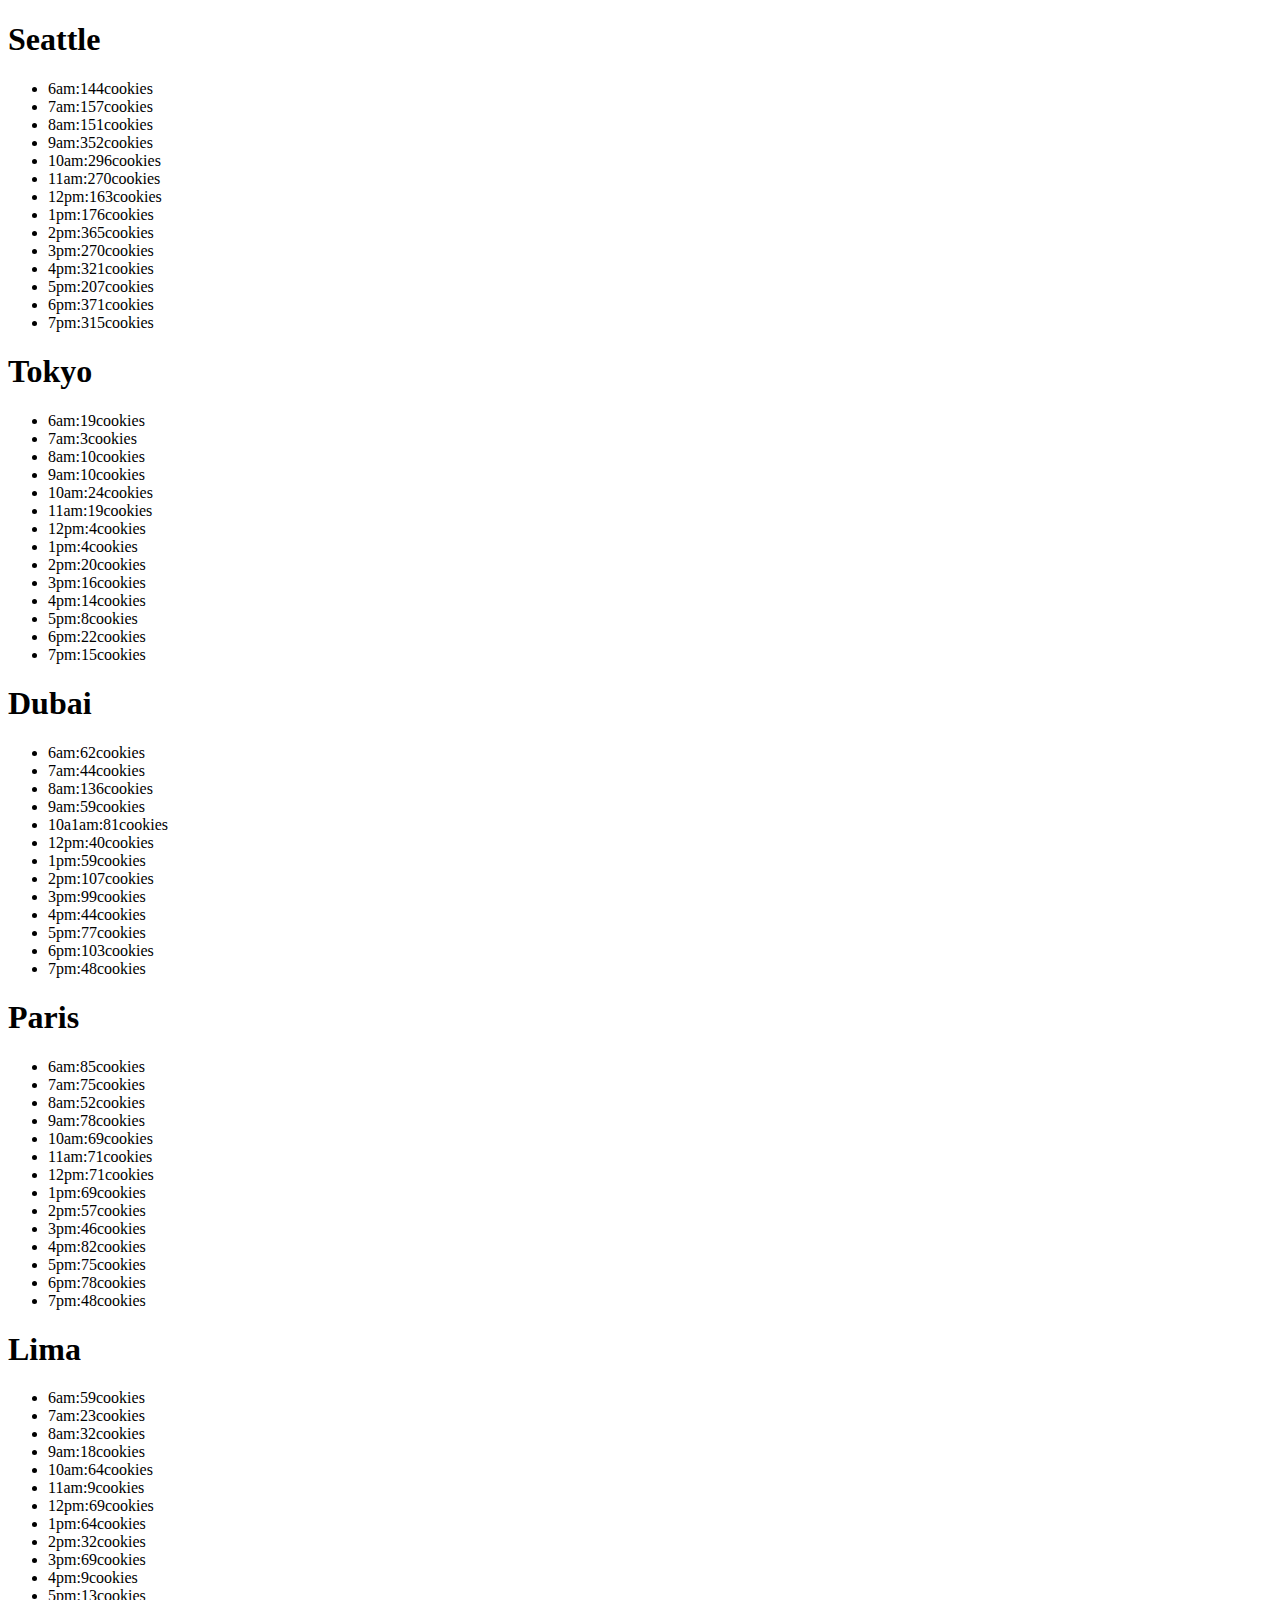
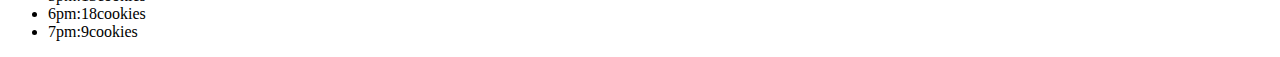
==== sales.html @ 712df30c "solving lab6" ====
<!DOCTYPE html>
<html lang="en">
<head>
    <meta charset="UTF-8">
    <meta http-equiv="X-UA-Compatible" content="IE=edge">
    <meta name="viewport" content="width=device-width, initial-scale=1.0">
    <title>Salmon Cookies</title>
</head>
<body>

    <header>

    </header>

    <main>
    <div id="salmon">

    </div>
    </main>

    <footer>

    </footer>
    <script src="js/app.js"></script>
</body>
</html>
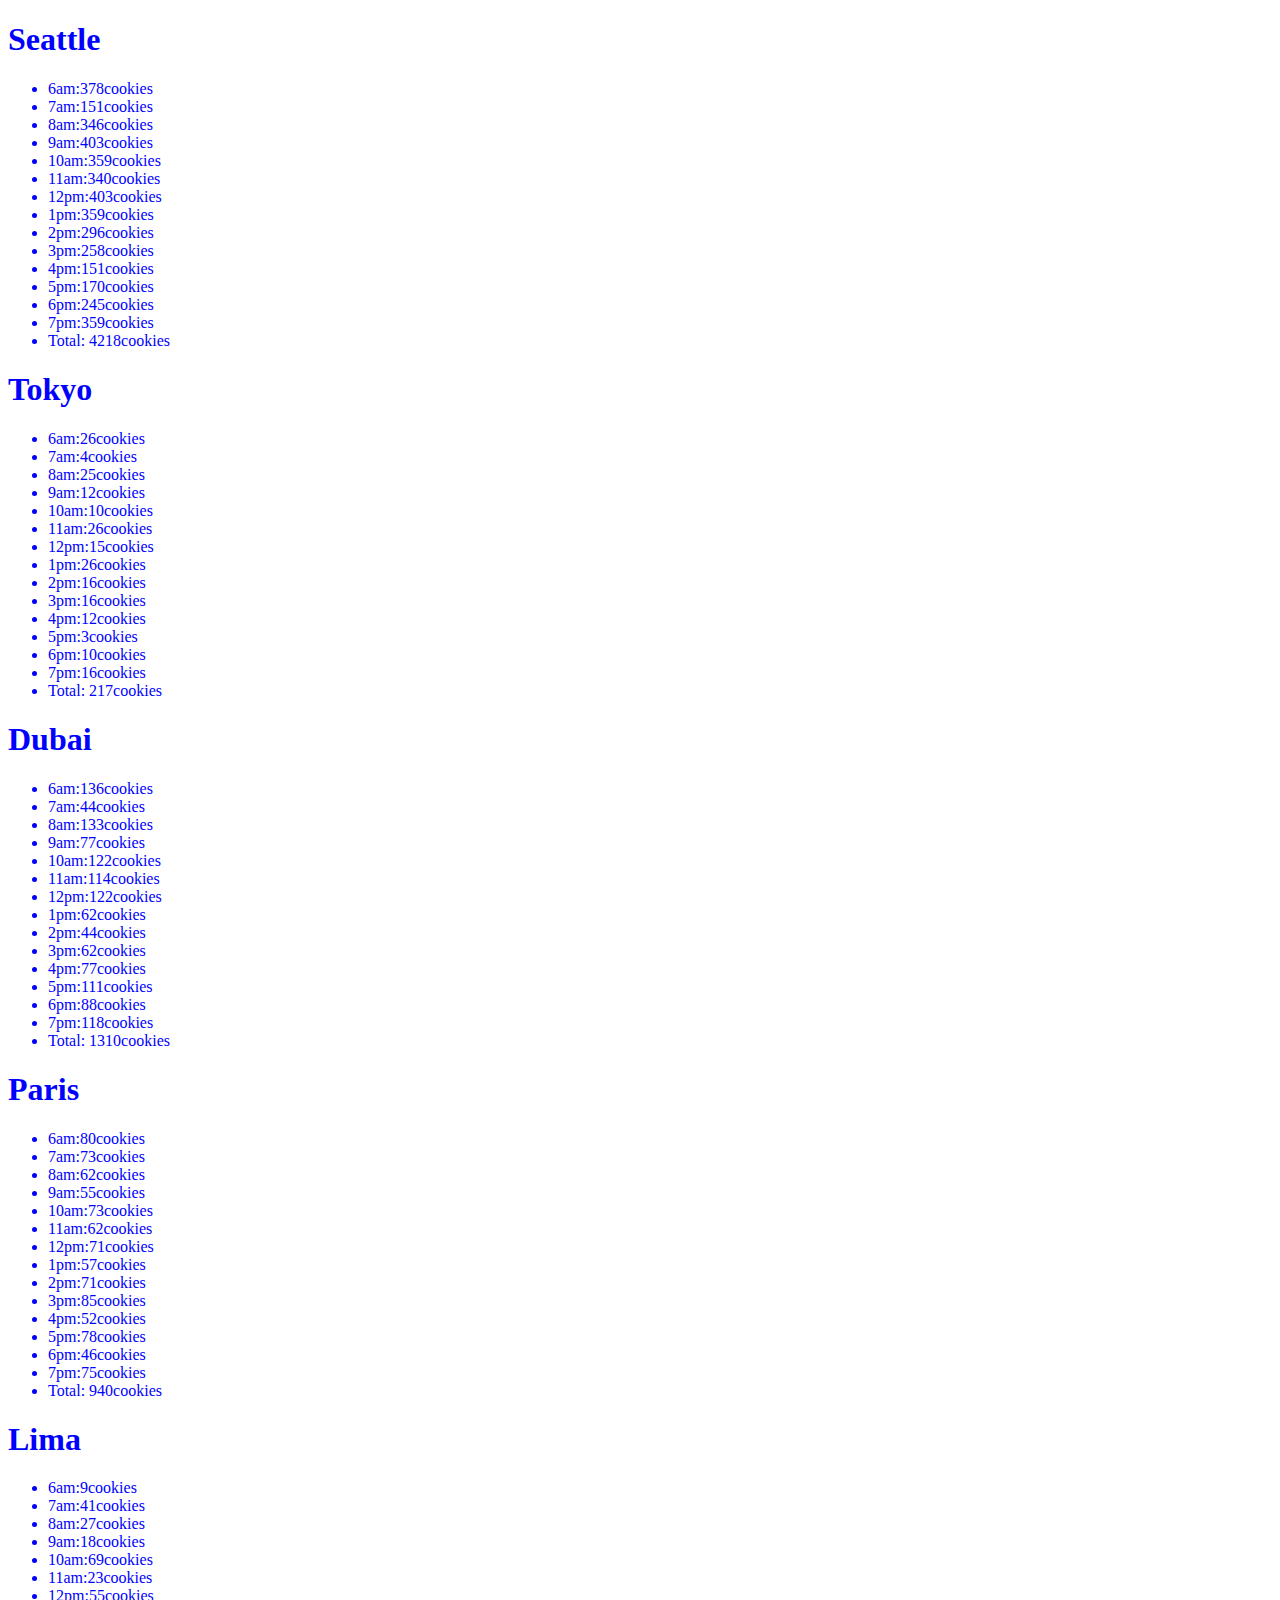
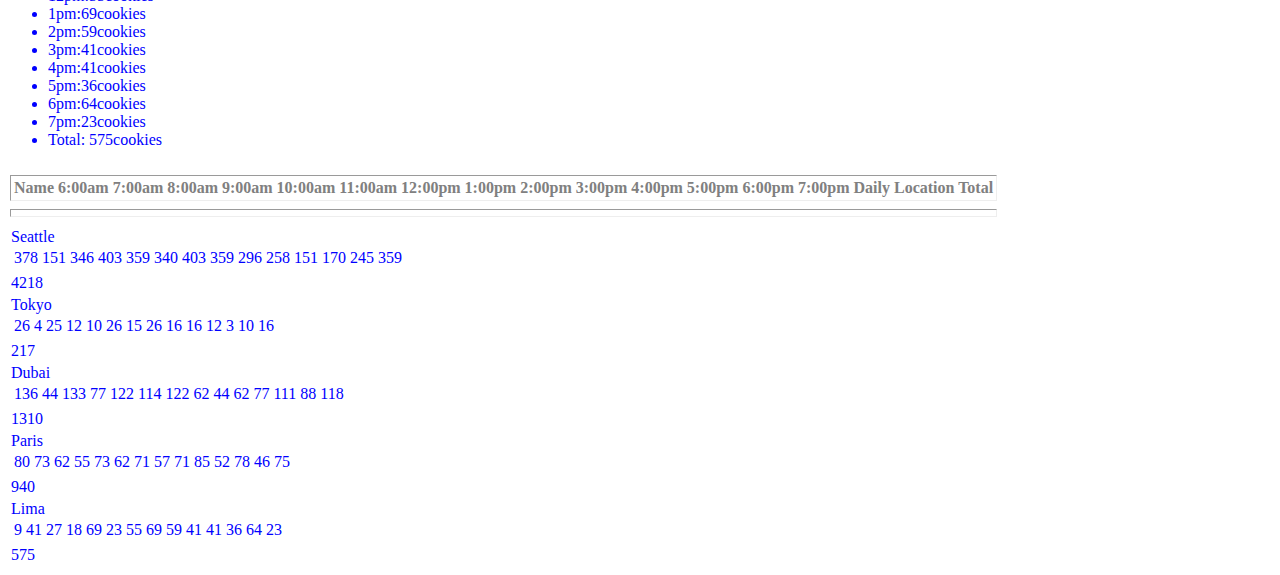
==== commit 3ba5fa4f: "adding new js file" ====
--- a/sales.html
+++ b/sales.html
@@ -5,6 +5,7 @@
     <meta http-equiv="X-UA-Compatible" content="IE=edge">
     <meta name="viewport" content="width=device-width, initial-scale=1.0">
     <title>Salmon Cookies</title>
+    <link rel="stylesheet" href="css/style.css">
 </head>
 <body>
 
@@ -21,6 +22,6 @@
     <footer>
 
     </footer>
-    <script src="js/app.js"></script>
+    <script src="js/app2.js"></script>
 </body>
 </html>--- a/css/style.css
+++ b/css/style.css
@@ -0,0 +1,11 @@
+table th td{
+
+
+    border: solid black 1px;
+    border-collapse: collapse;
+}
+
+#salmon{
+
+    color: blue;
+}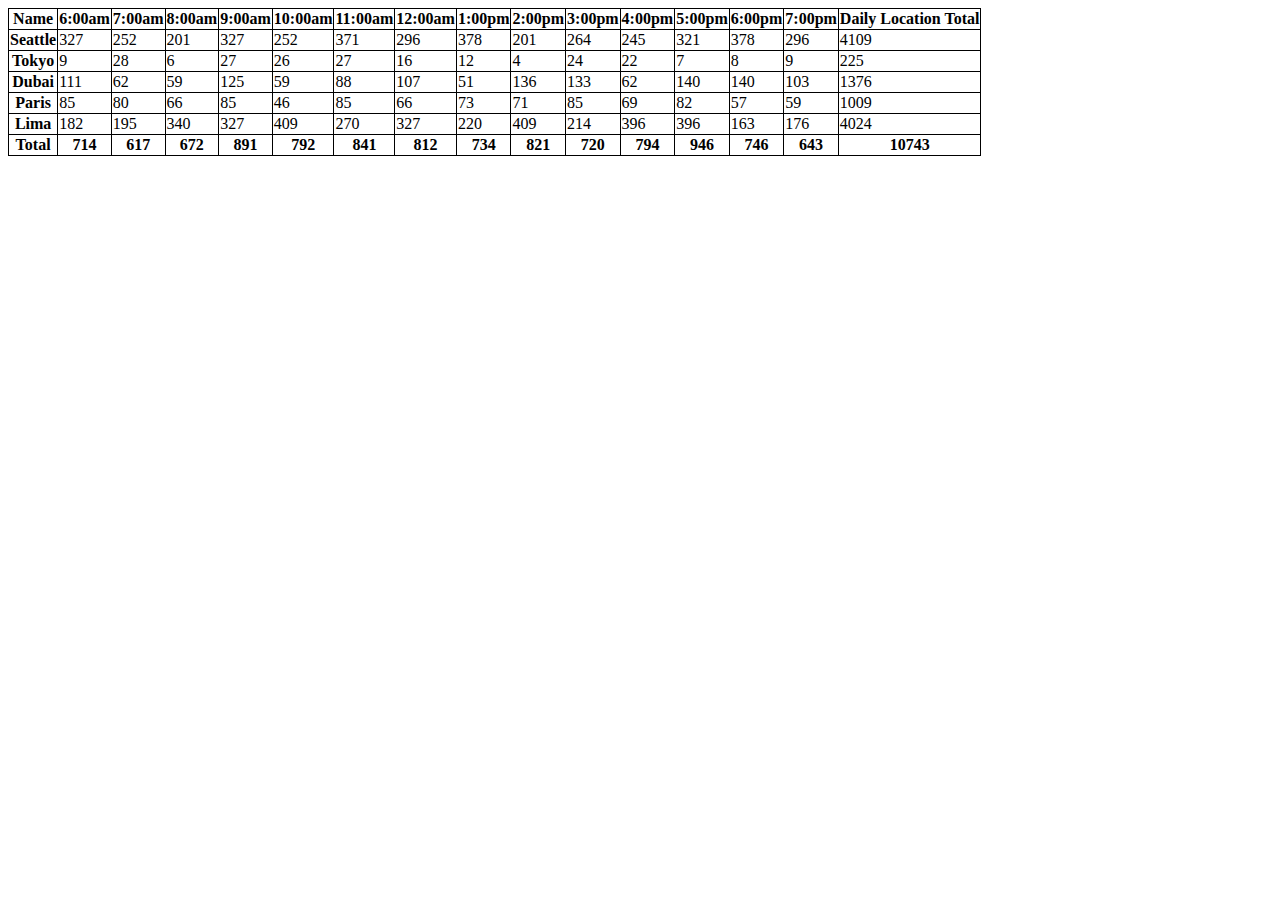
==== commit 6629c545: "resolving lab07" ====
--- a/sales.html
+++ b/sales.html
@@ -14,7 +14,7 @@
     </header>
 
     <main>
-    <div id="salmon">
+    <div id="container">
 
     </div>
     </main>
@@ -22,6 +22,6 @@
     <footer>
 
     </footer>
-    <script src="js/app2.js"></script>
+    <script src="js/app.js"></script>
 </body>
 </html>--- a/css/style.css
+++ b/css/style.css
@@ -1,4 +1,4 @@
-table th td{
+table, th, td{
 
 
     border: solid black 1px;
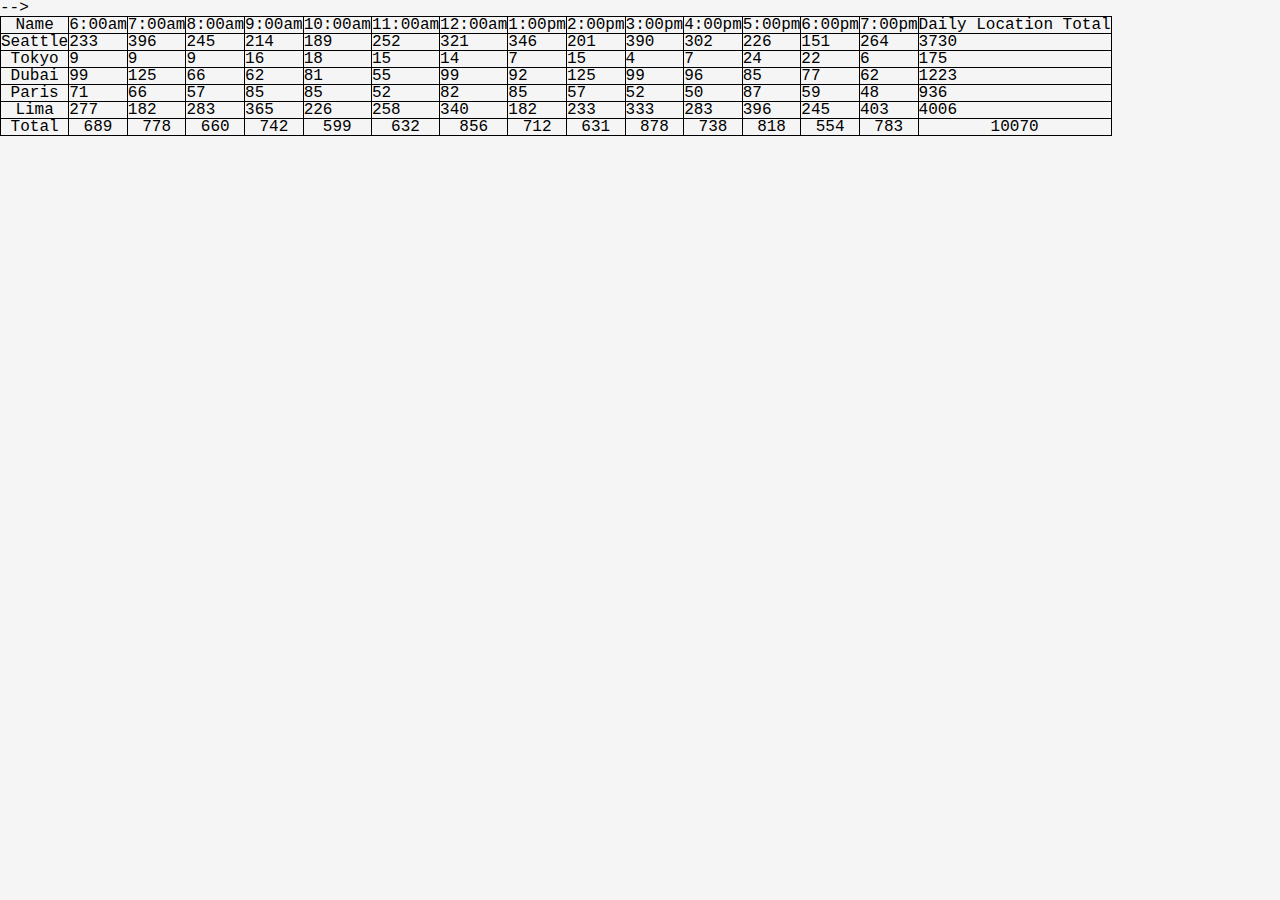
==== commit 60b3e0f6: "solving lab08b" ====
--- a/sales.html
+++ b/sales.html
@@ -5,7 +5,9 @@
     <meta http-equiv="X-UA-Compatible" content="IE=edge">
     <meta name="viewport" content="width=device-width, initial-scale=1.0">
     <title>Salmon Cookies</title>
-    <link rel="stylesheet" href="css/style.css">
+    <link rel="stylesheet" href="css/reset.css">
+    <link rel="stylesheet" href="css/style.css"> -->
+    <link rel="html" href="index.html">
 </head>
 <body>
 
--- a/css/style.css
+++ b/css/style.css
@@ -1,11 +1,47 @@
+*{
+    box-sizing: border-box;
+}
 table, th, td{
 
 
     border: solid black 1px;
     border-collapse: collapse;
 }
+body{
+    background-color: whitesmoke;
+    font-family: 'Courier New', Courier, monospace;
+    
+}
 
-#salmon{
+header h1{
 
-    color: blue;
+    text-align: center;
+    font-size: 28px;
+    padding-top: 20px;
+    font-weight: bold;
+}
+
+nav ul li a{
+text-decoration: none;
+color: violet;
+padding-top: 20px;
+}
+#image-container{
+height: 400px;
+width: 500px;
+display: inline-block;
+padding-left: 20px;
+padding-top: 20px;
+padding-right: 20px;
+
+}
+
+#info{
+ text-align: center;
+}
+
+
+.first {
+    
+    font-weight: bold;
 }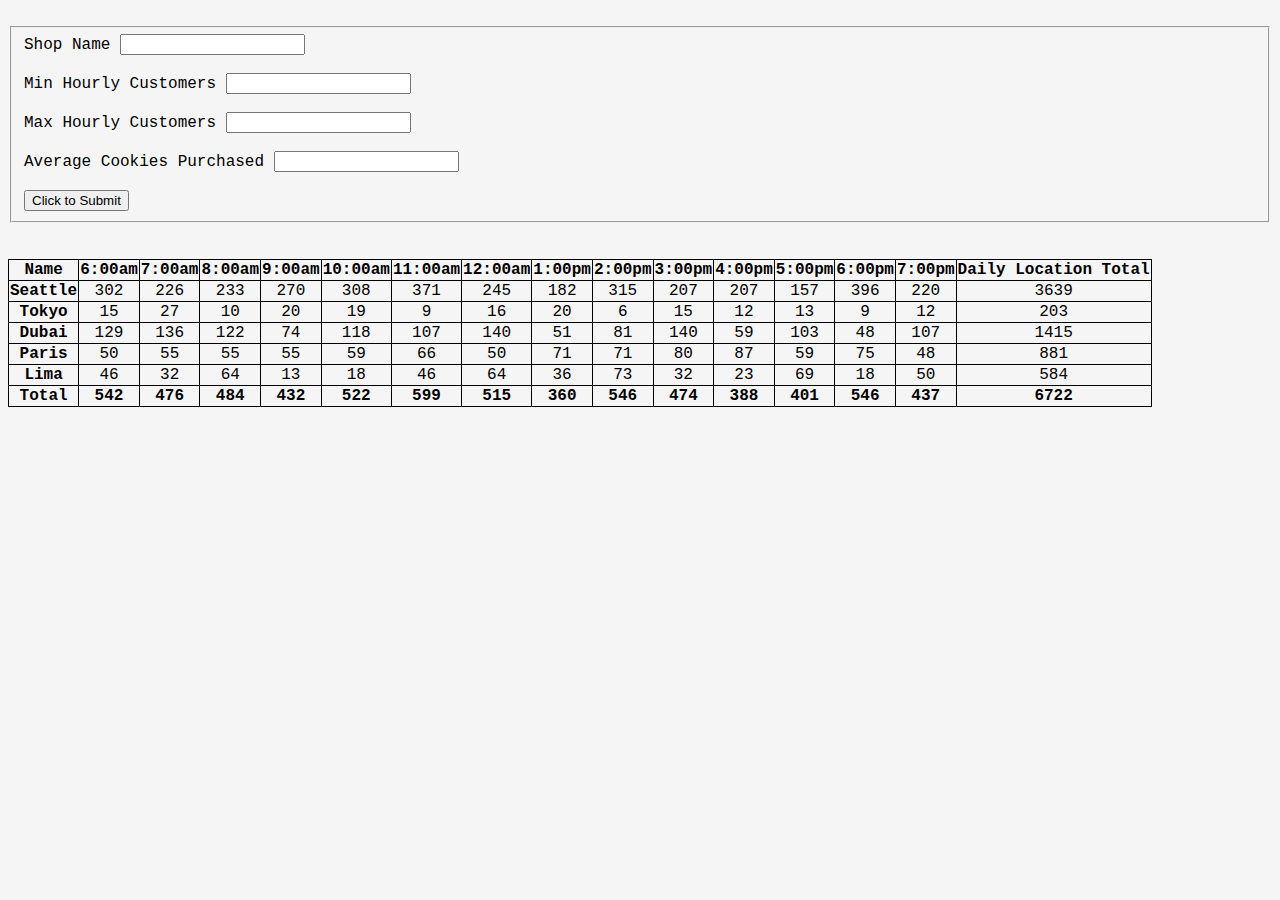
==== commit a2e043c9: "creating an event" ====
--- a/sales.html
+++ b/sales.html
@@ -5,8 +5,8 @@
     <meta http-equiv="X-UA-Compatible" content="IE=edge">
     <meta name="viewport" content="width=device-width, initial-scale=1.0">
     <title>Salmon Cookies</title>
-    <link rel="stylesheet" href="css/reset.css">
-    <link rel="stylesheet" href="css/style.css"> -->
+    <!-- <link rel="stylesheet" href="css/reset.css"> -->
+    <link rel="stylesheet" href="css/style.css"> 
     <link rel="html" href="index.html">
 </head>
 <body>
@@ -16,6 +16,36 @@
     </header>
 
     <main>
+        <br>
+        <form id="shopsForm">
+            <fieldset>
+                <label for="nameField"> Shop Name </label>
+                <input type="text" id="nameField" name="nameField" required>
+                <br>
+                <br>
+         <label for="minCustomersField">Min Hourly Customers </label>
+         <input type="number" id="minCustomersField" name="minCustomersField" required>
+         <br>
+         <br>
+         <label for="maxCustomersField">Max Hourly Customers </label>
+         <input type="number" id="maxCustomersField" name="maxCustomersField" required>
+         <br>
+         <br>
+         <label for="avgCookiesField">Average Cookies Purchased </label>
+         <input type="number" id="avgCookiesField" name="avgCookiesField" step="any" required>
+         <br>
+         <br>
+         <input type="submit" name="submit" id="submit" value="Click to Submit" required>
+         
+         
+         
+         
+        </fieldset>
+        
+        
+    </form>
+    <br>
+    <br>
     <div id="container">
 
     </div>
--- a/css/style.css
+++ b/css/style.css
@@ -2,11 +2,15 @@
     box-sizing: border-box;
 }
 table, th, td{
-
-
+    text-align: center;
     border: solid black 1px;
     border-collapse: collapse;
 }
+#shposForm fieldset{
+
+    border: black;
+}
+
 body{
     background-color: whitesmoke;
     font-family: 'Courier New', Courier, monospace;
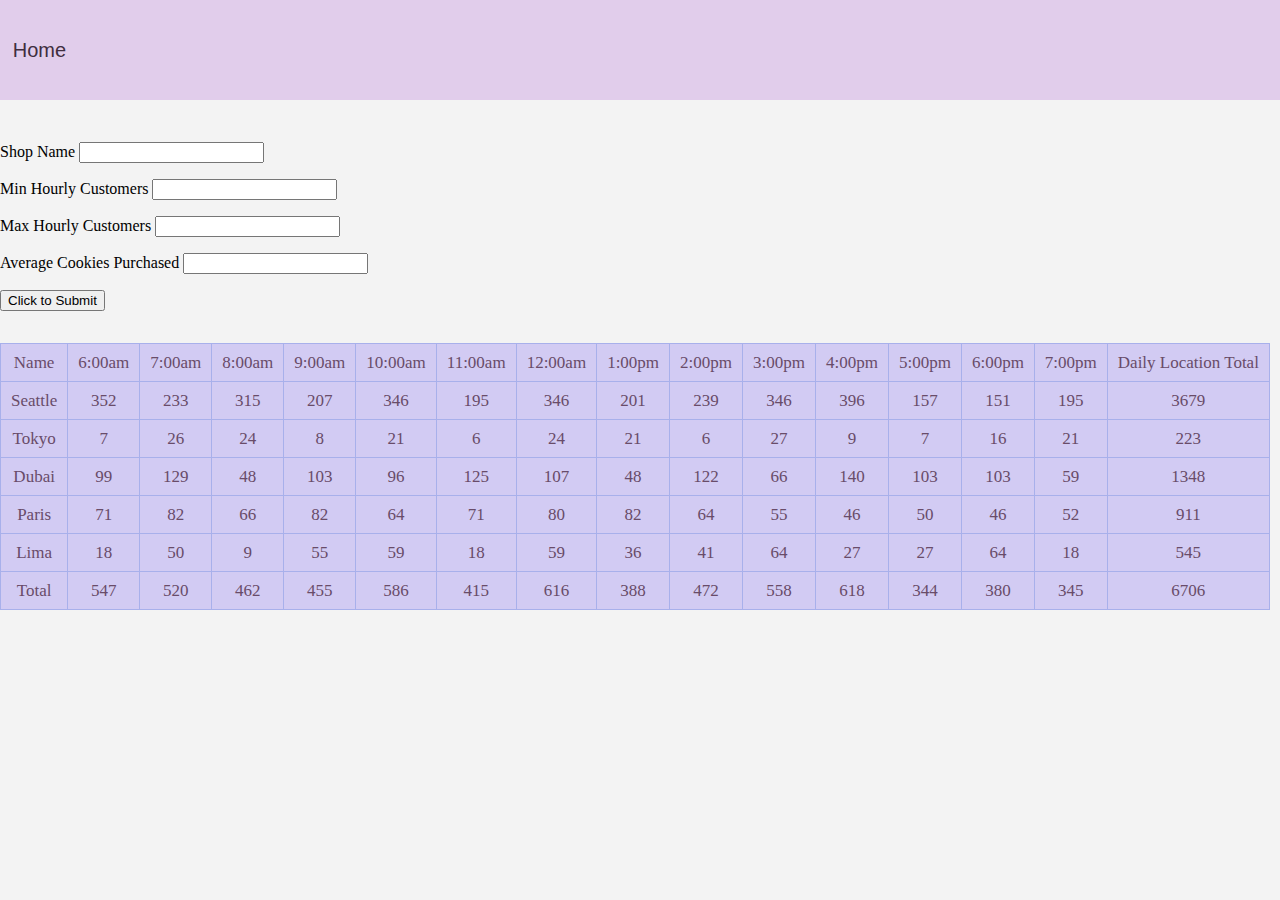
==== commit f06e2bea: "adding css styles" ====
--- a/sales.html
+++ b/sales.html
@@ -1,18 +1,24 @@
 <!DOCTYPE html>
 <html lang="en">
+
 <head>
     <meta charset="UTF-8">
     <meta http-equiv="X-UA-Compatible" content="IE=edge">
     <meta name="viewport" content="width=device-width, initial-scale=1.0">
     <title>Salmon Cookies</title>
-    <!-- <link rel="stylesheet" href="css/reset.css"> -->
-    <link rel="stylesheet" href="css/style.css"> 
+    <link rel="stylesheet" href="css/reset.css">
+    <link rel="stylesheet" href="css/style.css">
     <link rel="html" href="index.html">
 </head>
-<body>
 
-    <header>
+<body id="salesbody">
 
+    <header id="salesheader">
+        <nav>
+            <ul>
+                <li><a href="index.html">Home</a></li>
+            </ul>
+        </nav>
     </header>
 
     <main>
@@ -23,32 +29,32 @@
                 <input type="text" id="nameField" name="nameField" required>
                 <br>
                 <br>
-         <label for="minCustomersField">Min Hourly Customers </label>
-         <input type="number" id="minCustomersField" name="minCustomersField" required>
-         <br>
-         <br>
-         <label for="maxCustomersField">Max Hourly Customers </label>
-         <input type="number" id="maxCustomersField" name="maxCustomersField" required>
-         <br>
-         <br>
-         <label for="avgCookiesField">Average Cookies Purchased </label>
-         <input type="number" id="avgCookiesField" name="avgCookiesField" step="any" required>
-         <br>
-         <br>
-         <input type="submit" name="submit" id="submit" value="Click to Submit" required>
-         
-         
-         
-         
-        </fieldset>
-        
-        
-    </form>
-    <br>
-    <br>
-    <div id="container">
+                <label for="minCustomersField">Min Hourly Customers </label>
+                <input type="number" id="minCustomersField" name="minCustomersField" required>
+                <br>
+                <br>
+                <label for="maxCustomersField">Max Hourly Customers </label>
+                <input type="number" id="maxCustomersField" name="maxCustomersField" required>
+                <br>
+                <br>
+                <label for="avgCookiesField">Average Cookies Purchased </label>
+                <input type="number" id="avgCookiesField" name="avgCookiesField" step="any" required>
+                <br>
+                <br>
+                <input type="submit" name="submit" id="submit" value="Click to Submit" required>
 
-    </div>
+
+
+
+            </fieldset>
+
+
+        </form>
+        <br>
+        <br>
+        <div id="container">
+
+        </div>
     </main>
 
     <footer>
@@ -56,4 +62,5 @@
     </footer>
     <script src="js/app.js"></script>
 </body>
+
 </html>--- a/css/style.css
+++ b/css/style.css
@@ -1,51 +1,280 @@
 *{
     box-sizing: border-box;
-}
+
+}
+
 table, th, td{
     text-align: center;
-    border: solid black 1px;
+    border: solid rgb(168, 176, 235) 1px;
     border-collapse: collapse;
-}
-#shposForm fieldset{
-
-    border: black;
+    background-color: rgb(210, 203, 243);
+    font-size: 17px;
+    padding-top: 10px;
+    padding-bottom: 10px;
+    padding-left: 10px;
+    padding-right: 10px;
+    color: rgb(105, 76, 105);
+    font-family: 'Geneva';
+}
+#salesbody{
+    background-color: rgb(243, 243, 243);
+}
+#salesheader{
+    background-color: rgb(225, 205, 235);
+    height: 100px;
+}
+#salesheader nav{
+    padding-top: 40px;
+    
 }
 
 body{
-    background-color: whitesmoke;
-    font-family: 'Courier New', Courier, monospace;
-    
-}
+    background-color: rgb(239, 242, 245);
+    
+    
+}    
+header{
+    background-color: #cedbf0; 
+    height: 160px;
+    width: 100%;
+    margin-bottom:2%;
+    
+}  
+header nav{
+  position: relative;
+  padding-top:1%;
+  font-size: 16px;
+  font-family:comic sans ms; 
+  float: left;
+  padding-left:1%;
+}   
 
 header h1{
-
+    
     text-align: center;
     font-size: 28px;
-    padding-top: 20px;
     font-weight: bold;
-}
-
+    color: rgb(43, 25, 43);
+    font-family: 'Gorditas';
+    text-align: center;
+    padding-top: 4%;
+    font-size: 40px;
+}    
+#logo{
+    float: right;
+    position: relative;
+    right: 0px;
+    top:-94px;
+}    
 nav ul li a{
-text-decoration: none;
-color: violet;
+text-decoration: none;    
+color: rgb(63, 46, 63);
 padding-top: 20px;
-}
-#image-container{
-height: 400px;
-width: 500px;
-display: inline-block;
+font-family: Impact, Haettenschweiler, 'Arial Narrow Bold', sans-serif;
+font-size: 20px;
+}
+#intro h2{
+position: relative;    
+left: 25px;
+font-size: 20px;
+font-family: 'Lobster Two';
+color: rgb(36, 53, 85);
+font-weight: bold;
+    
+}
+
+#intro marquee{
+    position: relative;
+    padding-top: 5px;
+    padding-bottom: 5px;
+    top: -30px;    
+    background-color: rgb(181, 210, 223);
+    font-family: 'Merienda';
+    padding-right: 200px;
+}
+
+#family{
+
+    position: relative;
+    right: 300px;
+    left: 300px;
+}    
+#image-container1{
+display: inline;    
 padding-left: 20px;
 padding-top: 20px;
-padding-right: 20px;
-
-}
+padding-right: 0px;
+position: relative;
+left: 150px;
+top: 10px;
+
+}
+
+#image-container2{
+    display: inline;
+    padding-left: 20px;
+    padding-top: 20px;
+    padding-right: 20px;
+    position: relative;
+    left: 340px;
+    top: 20px;
+    
+    }
+
+ #shops{
+    position: relative;    
+    padding-top: 40px;
+    left: 25px;
+    font-size: 20px;
+    font-family: 'Lobster Two';
+    color: rgb(36, 53, 85);
+    font-weight: bold;
+
+
+    }
 
 #info{
- text-align: center;
-}
-
-
-.first {
-    
-    font-weight: bold;
-}+
+    position: relative;
+    left: 200px;
+   } 
+#first{
+
+    background-color: rgb(205, 227, 236);
+    height: 100px;
+    width: 300px;
+    position: relative;
+    left: 300px;
+    top: 40px;
+    text-align: center;
+    padding-top: 20px;
+    padding-bottom: 100px;
+}
+#first h2{
+font-family: 'Parisienne';
+font-size: 25px;
+color: rgb(104, 83, 104);
+font-weight: bold;
+}
+#first ul li{
+    font-size: 15px;
+    font-family: 'Segoe UI', Tahoma, Geneva, Verdana, sans-serif;
+    color: rgb(104, 92, 104);
+    padding-top: 3px;
+}
+
+    
+#second{
+
+    background-color: rgb(220, 234, 240);
+    height: 100px;
+    width: 300px;
+    position: relative;
+    left: 100px;
+    top: 40px;
+    text-align: center;
+    padding-top: 20px;
+    padding-bottom: 100px;
+
+}
+#second h2{
+font-family: 'Parisienne';
+font-size: 25px;
+color: rgb(104, 83, 104);
+font-weight: bold;
+}
+#second ul li{
+    font-size: 15px;
+    font-family: 'Segoe UI', Tahoma, Geneva, Verdana, sans-serif;
+    color: rgb(104, 92, 104);
+    padding-top: 3px;
+}
+    
+#third{
+
+    background-color: rgb(205, 227, 236);
+    height: 100px;
+    width: 300px;
+    position: relative;
+    left: 300px;
+    top: 40px;
+    text-align: center;
+    padding-top: 20px;
+    padding-bottom: 100px;
+
+}
+#third h2{
+font-family: 'Parisienne';
+font-size: 25px;
+color: rgb(104, 83, 104);
+font-weight: bold;
+}
+#third ul li{
+    font-size: 15px;
+    font-family: 'Segoe UI', Tahoma, Geneva, Verdana, sans-serif;
+    color: rgb(104, 92, 104);
+    padding-top: 3px;
+}
+#fourth{
+
+    background-color: rgb(220, 234, 240);
+    height: 100px;
+    width: 300px;
+    position: relative;
+    left: 100px;
+    top: 40px;
+    text-align: center;
+    padding-top: 20px;
+    padding-bottom: 100px;
+
+}
+#fourth h2{
+font-family: 'Parisienne';
+font-size: 25px;
+color: rgb(104, 83, 104);
+font-weight: bold;
+}
+#fourth ul li{
+    font-size: 15px;
+    font-family: 'Segoe UI', Tahoma, Geneva, Verdana, sans-serif;
+    color: rgb(104, 92, 104);
+    padding-top: 3px;
+}    
+
+#fifth{
+
+    background-color: rgb(202, 223, 233);
+    height: 100px;
+    width: 300px;
+    position: relative;
+    left: 300px;
+    top: 40px;
+    text-align: center;
+    padding-top: 20px;
+    padding-bottom: 100px;
+
+}
+#fifth h2{
+font-family: 'Parisienne';
+font-size: 25px;
+color: rgb(104, 83, 104);
+font-weight: bold;
+}
+#fifth ul li{
+    font-size: 15px;
+    font-family: 'Segoe UI', Tahoma, Geneva, Verdana, sans-serif;
+    color: rgb(104, 92, 104);
+    padding-top: 3px;
+}    
+
+ footer {
+  color: #7bafb3;
+ margin-top: 5%;
+ font-size: 13px;
+ margin-bottom: 1%;
+    
+}
+    
+    
+    
+      